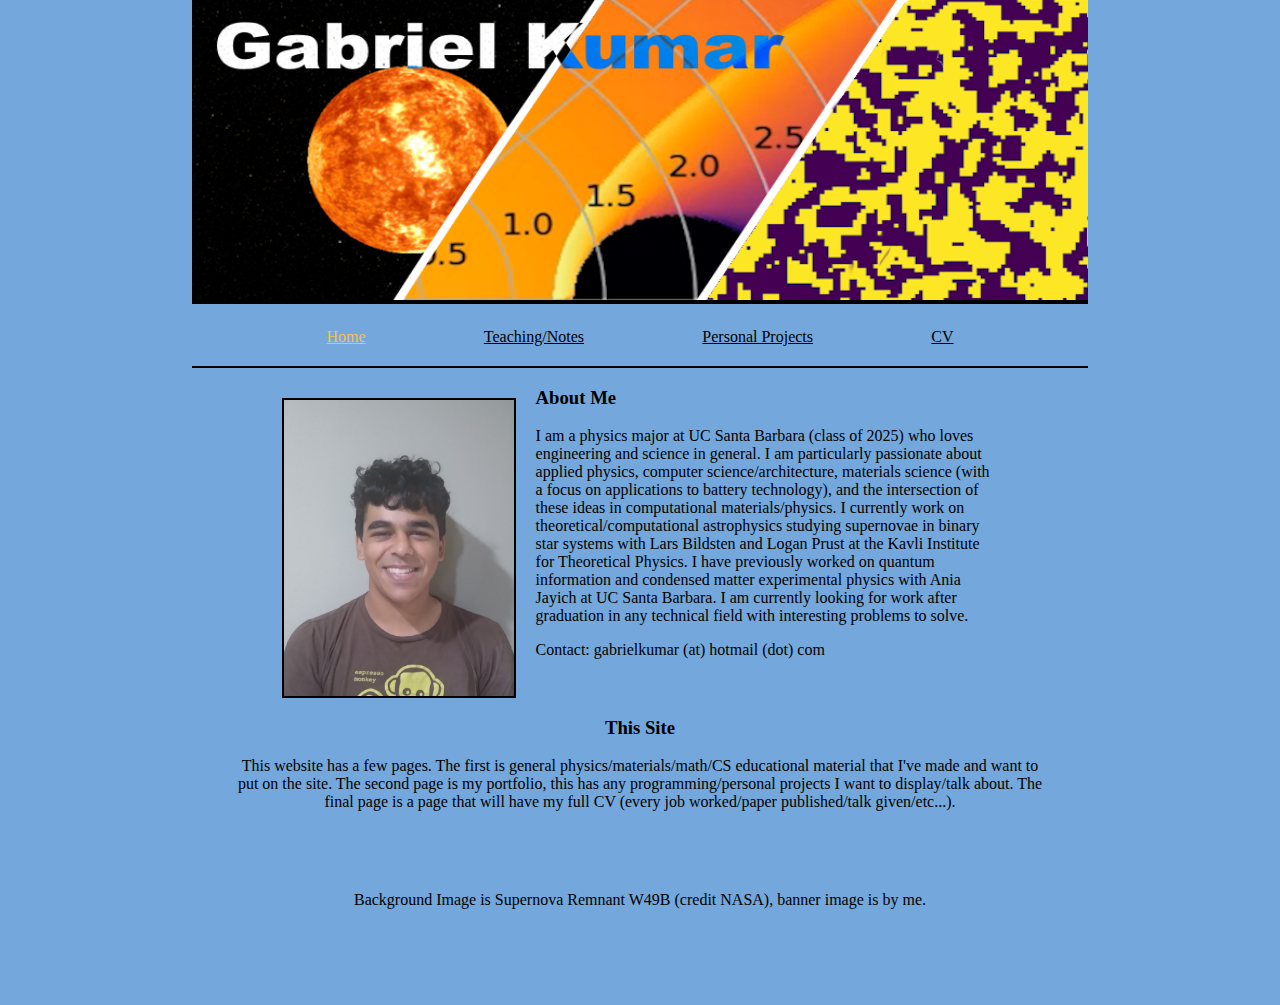
==== index.html @ 681651ec "Add files via upload" ====
<!Doctype html>
<html>
    <head>
        <title>home</title>
        <link rel="stylesheet" href="home.css">
    </head>
    <body>
        <div class="center">
            <div class="header">
                <div class="banner">
                    <img src="siteBannerBasic.png" alt="Name" class="banner-image">
                </div>
                <div class="navbar">
                    <a href="#" class="active">Home</a>
                    <a href="notes.html">Teaching/Notes</a>
                    <a href="portfolio.html">Personal Projects</a>
                    <a href="cv.html">CV</a>
                </div>
            </div>
            <div class="me">
                <img src="PictureOfMe.jpg" alt="Gabriel Kumar" class="profile-image">
                <div class="about">
                    <h3>About Me</h3>
                    <p>I am a physics major at UC Santa Barbara (class of 2025) who loves engineering and science in general. I am particularly
                        passionate about applied physics, computer science/architecture, materials science (with a focus on applications to 
                        battery technology), and the intersection of these ideas in computational materials/physics. I currently work on 
                        theoretical/computational astrophysics studying supernovae in binary star systems with Lars Bildsten and Logan Prust at
                        the Kavli Institute for Theoretical Physics. I have previously worked on quantum information and condensed matter experimental physics
                        with Ania Jayich at UC Santa Barbara. I am currently looking for work after graduation in any technical field with interesting problems to solve.
                    </p>
                    <p>Contact: gabrielkumar (at) hotmail (dot) com</p>
                </div>
            </div>
            <div class="centerAligned">
                <h3>This Site</h3>
                <p>This website has a few pages. The first is general physics/materials/math/CS educational material that I've made and want to put
                    on the site. The second page is my portfolio, this has any programming/personal projects I want to display/talk about. The final
                    page is a page that will have my full CV (every job worked/paper published/talk given/etc...).
                </p>
            </div>
            <p></p>
            <p></p>
            <p class="centerAligned">     Background Image is Supernova Remnant W49B (credit NASA), banner image is by me.</p>
            <p></p>
            <p></p>
            <p></p>
            <!--At some point add my contact info (ideally just email) and a general resume on this homepage maybe next to a picture of me-->
        </div>
    </body>
</html>
---- home.css ----
body {
    background-color: rgb(116, 168, 220);
    margin: 0;
    background-image: url('SNRBackground.jpg');
    background-size:cover;
    background-position:center;
}

.me {
    display: flex;
    align-items: flex-start; /* Align items to the start (top) of the flex container */
    justify-content: space-between; /* Space evenly between the flex items */
    width: 80%; /* Adjust width as needed */
    margin: 0 auto; /* Center the container horizontally */
}

.profile-image {
    margin-top:30px;
    height: 295.98px;
    width: 230px; /* Adjust width as needed */
    border:2px solid black;
}


.about {
    width: 100%; /* Adjust width as needed */
    margin-left: 20px; /* Add spacing between image and text */
}

.centerAligned {
    text-align: center;
    margin-top: 20px; /* Add spacing between about me and "This Site" section */
    width: 90%;
    margin:0 auto;
}

.banner-image {
    width:100%;
    height:300px;
    margin-top:0;
    padding: 0;
    border-bottom:4px solid black;
}

.banner {
    margin-left: auto;
    margin-right: auto;
    margin-top:0;
    padding: 0;
    width:100%;
}

.center{
    width:70%;
    background-color: rgb(116, 168, 220);
    margin-left: auto;
    margin-right: auto;
    display: flex;
    flex-direction: column;
}

.navbar {
    display: flex;
    justify-content: space-between;
    margin-top: 20px;
    margin-bottom: 20px;
    width:70%;
    margin-left: auto;
    margin-right: auto;

}

.header {
    border-bottom:2px solid black;
}
.navbar a {
    color: black;
}

.active {
    color: rgb(243, 193, 85) !important;
}
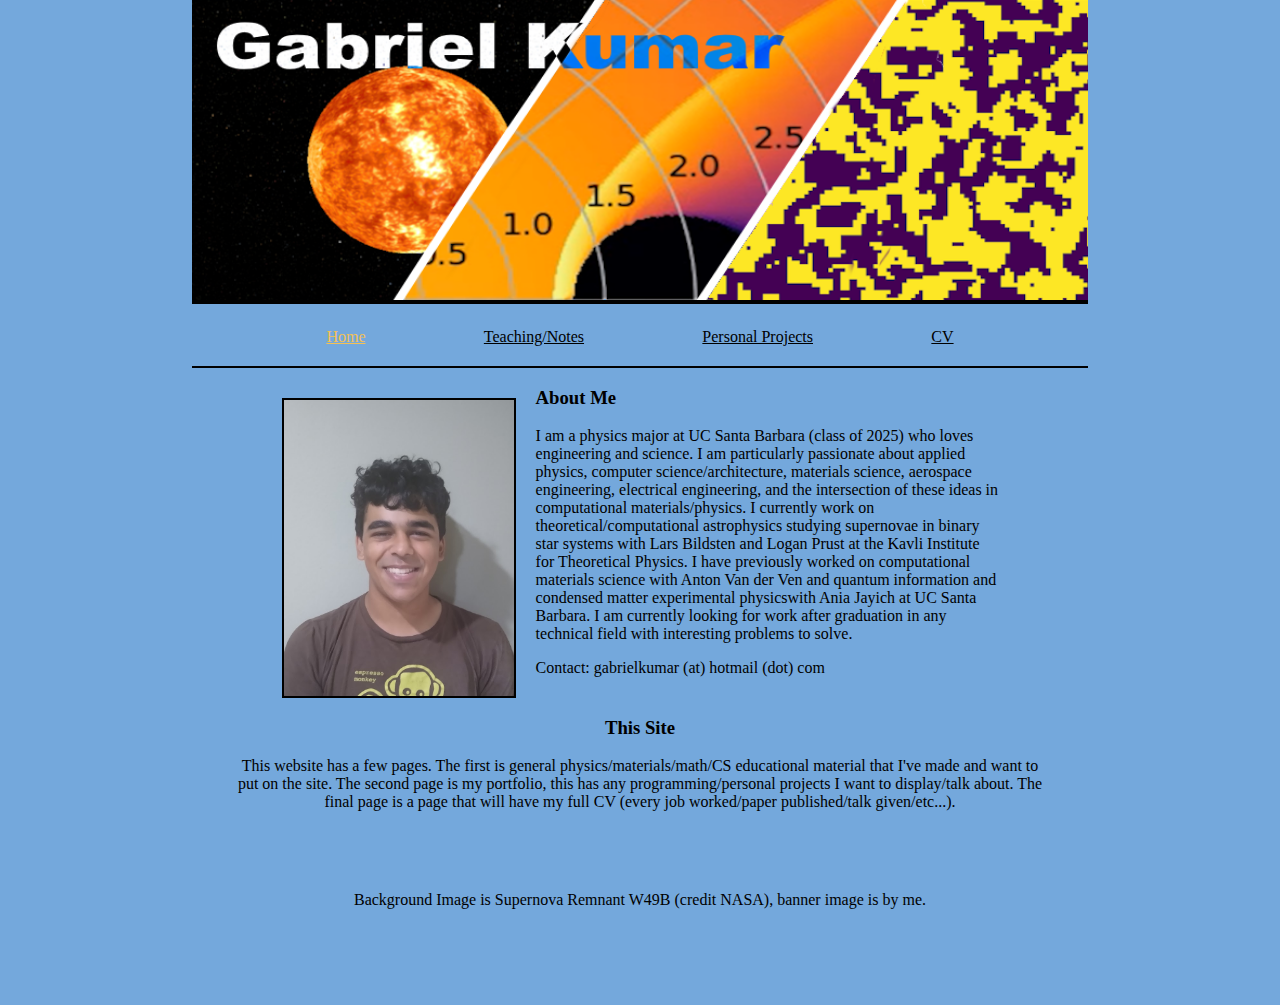
==== commit be018a7d: "Add files via upload" ====
--- a/index.html
+++ b/index.html
@@ -21,12 +21,13 @@
                 <img src="PictureOfMe.jpg" alt="Gabriel Kumar" class="profile-image">
                 <div class="about">
                     <h3>About Me</h3>
-                    <p>I am a physics major at UC Santa Barbara (class of 2025) who loves engineering and science in general. I am particularly
-                        passionate about applied physics, computer science/architecture, materials science (with a focus on applications to 
-                        battery technology), and the intersection of these ideas in computational materials/physics. I currently work on 
-                        theoretical/computational astrophysics studying supernovae in binary star systems with Lars Bildsten and Logan Prust at
-                        the Kavli Institute for Theoretical Physics. I have previously worked on quantum information and condensed matter experimental physics
-                        with Ania Jayich at UC Santa Barbara. I am currently looking for work after graduation in any technical field with interesting problems to solve.
+                    <p>I am a physics major at UC Santa Barbara (class of 2025) who loves engineering and science. I am particularly
+                        passionate about applied physics, computer science/architecture, materials science, aerospace engineering, electrical engineering, and the intersection of these 
+                        ideas in computational materials/physics. I currently work on theoretical/computational astrophysics studying 
+                        supernovae in binary star systems with Lars Bildsten and Logan Prust at the Kavli Institute for Theoretical 
+                        Physics. I have previously worked on computational materials science with Anton Van der Ven and quantum 
+                        information and condensed matter experimental physicswith Ania Jayich at UC Santa Barbara. I am currently 
+                        looking for work after graduation in any technical field with interesting problems to solve. 
                     </p>
                     <p>Contact: gabrielkumar (at) hotmail (dot) com</p>
                 </div>
@@ -47,4 +48,4 @@
             <!--At some point add my contact info (ideally just email) and a general resume on this homepage maybe next to a picture of me-->
         </div>
     </body>
-</html>+</html>
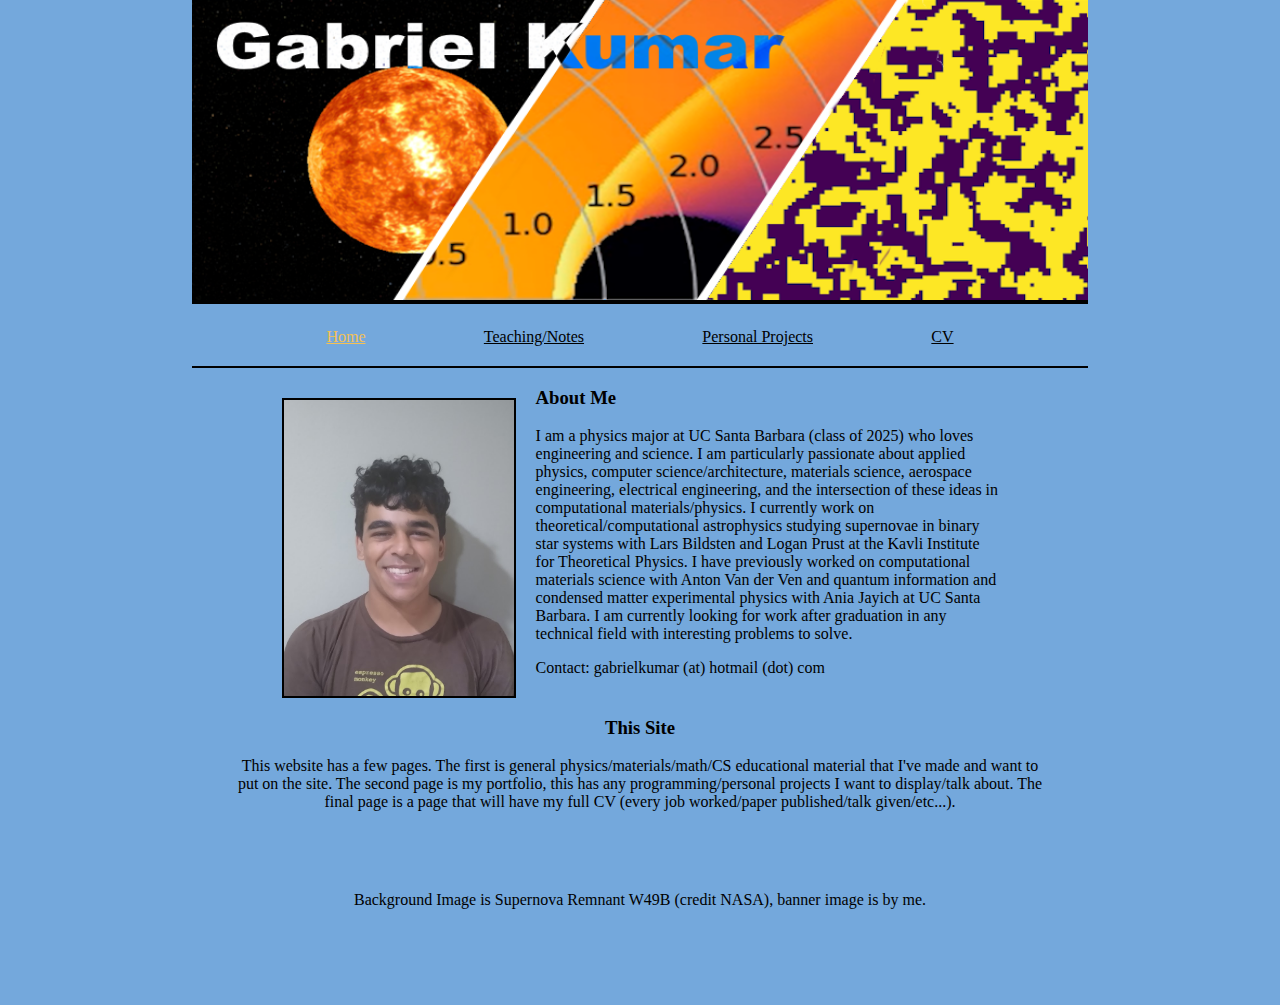
==== commit 2a1af515: "Update index.html" ====
--- a/index.html
+++ b/index.html
@@ -26,7 +26,7 @@
                         ideas in computational materials/physics. I currently work on theoretical/computational astrophysics studying 
                         supernovae in binary star systems with Lars Bildsten and Logan Prust at the Kavli Institute for Theoretical 
                         Physics. I have previously worked on computational materials science with Anton Van der Ven and quantum 
-                        information and condensed matter experimental physicswith Ania Jayich at UC Santa Barbara. I am currently 
+                        information and condensed matter experimental physics with Ania Jayich at UC Santa Barbara. I am currently 
                         looking for work after graduation in any technical field with interesting problems to solve. 
                     </p>
                     <p>Contact: gabrielkumar (at) hotmail (dot) com</p>
